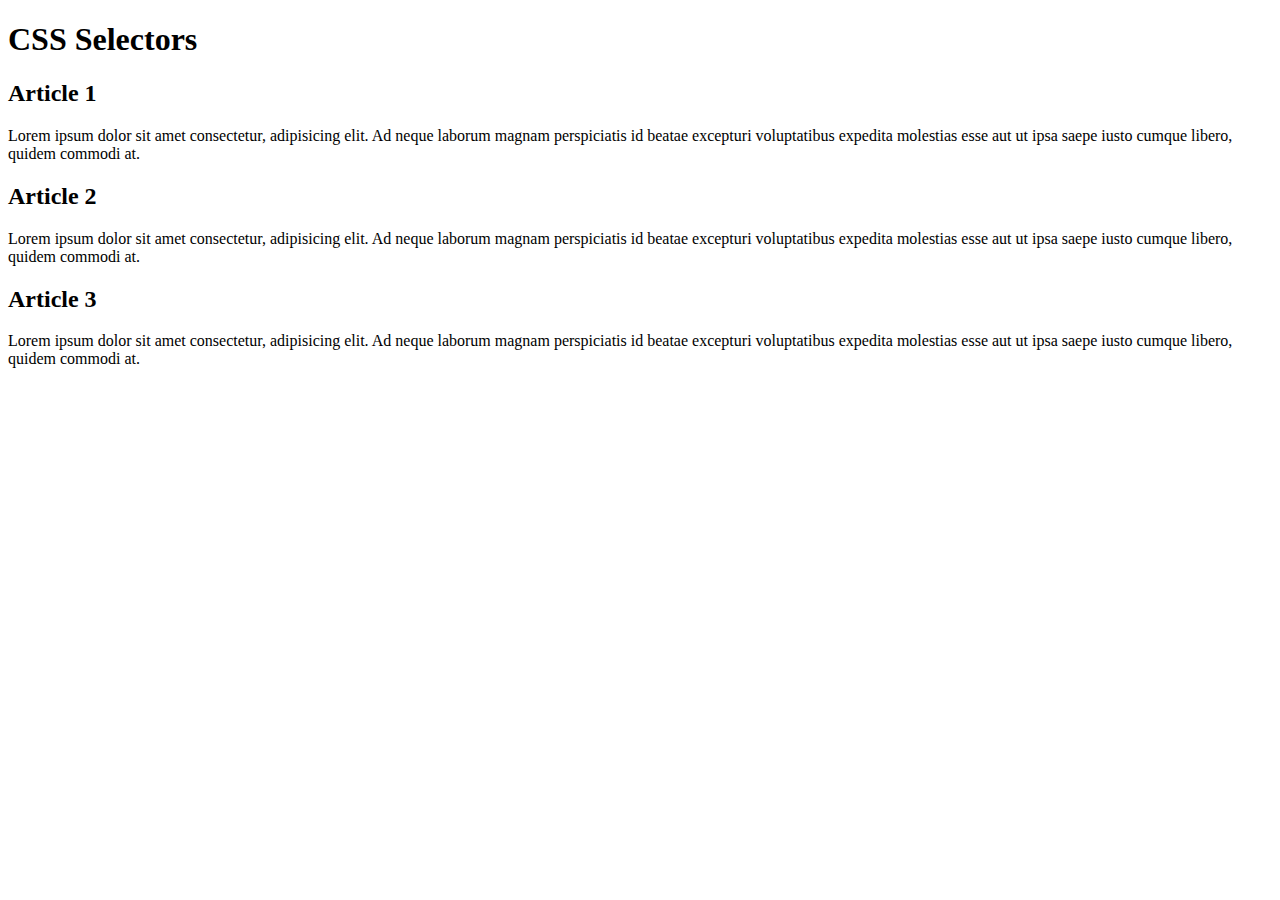
==== CSS_Aula_02/index.html @ 91c37dbd "Alterando nome da pasta" ====
<!DOCTYPE html>
<html lang="en">
<head>
    <meta charset="UTF-8">
    <meta name="viewport" content="width=device-width, initial-scale=1.0">
    <link rel="stylesheet" href="css/style.css">
    <title>Document</title>
</head>
<body>
    <h1>CSS Selectors</h1>

    <article>
        <h2>Article 1</h2>
        <p>Lorem ipsum dolor sit amet consectetur, adipisicing elit. Ad neque laborum magnam perspiciatis id beatae excepturi voluptatibus expedita molestias esse aut ut ipsa saepe iusto cumque libero, quidem commodi at.</p>
    </article>

    <article>
        <h2>Article 2</h2>
        <p>Lorem ipsum dolor sit amet consectetur, adipisicing elit. Ad neque laborum magnam perspiciatis id beatae excepturi voluptatibus expedita molestias esse aut ut ipsa saepe iusto cumque libero, quidem commodi at.</p>
    </article>

    <article>
        <h2>Article 3</h2>
        <p>Lorem ipsum dolor sit amet consectetur, adipisicing elit. Ad neque laborum magnam perspiciatis id beatae excepturi voluptatibus expedita molestias esse aut ut ipsa saepe iusto cumque libero, quidem commodi at.</p>
    </article>

</body>
</html>
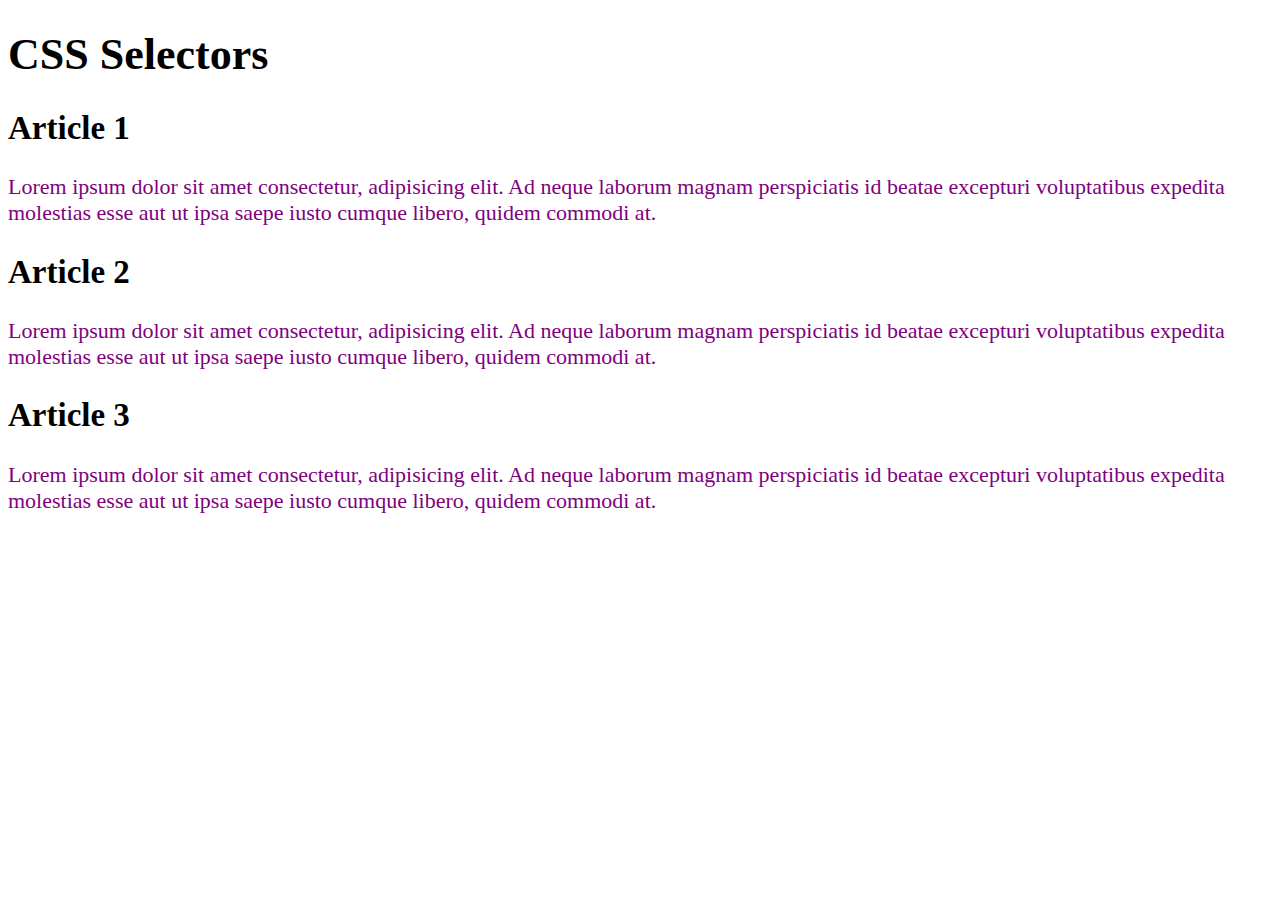
==== commit 7ed348c0: "Criando uma classe para 2 parágrafos" ====
--- a/CSS_Aula_02/index.html
+++ b/CSS_Aula_02/index.html
@@ -16,12 +16,12 @@
 
     <article>
         <h2>Article 2</h2>
-        <p>Lorem ipsum dolor sit amet consectetur, adipisicing elit. Ad neque laborum magnam perspiciatis id beatae excepturi voluptatibus expedita molestias esse aut ut ipsa saepe iusto cumque libero, quidem commodi at.</p>
+        <p class="gray">Lorem ipsum dolor sit amet consectetur, adipisicing elit. Ad neque laborum magnam perspiciatis id beatae excepturi voluptatibus expedita molestias esse aut ut ipsa saepe iusto cumque libero, quidem commodi at.</p>
     </article>
 
     <article>
         <h2>Article 3</h2>
-        <p>Lorem ipsum dolor sit amet consectetur, adipisicing elit. Ad neque laborum magnam perspiciatis id beatae excepturi voluptatibus expedita molestias esse aut ut ipsa saepe iusto cumque libero, quidem commodi at.</p>
+        <p class="gray">Lorem ipsum dolor sit amet consectetur, adipisicing elit. Ad neque laborum magnam perspiciatis id beatae excepturi voluptatibus expedita molestias esse aut ut ipsa saepe iusto cumque libero, quidem commodi at.</p>
     </article>
 
 </body>
--- a/CSS_Aula_02/css/style.css
+++ b/CSS_Aula_02/css/style.css
@@ -0,0 +1,7 @@
+body{
+    font-size: 22px;
+}
+
+p {
+    color: purple;
+}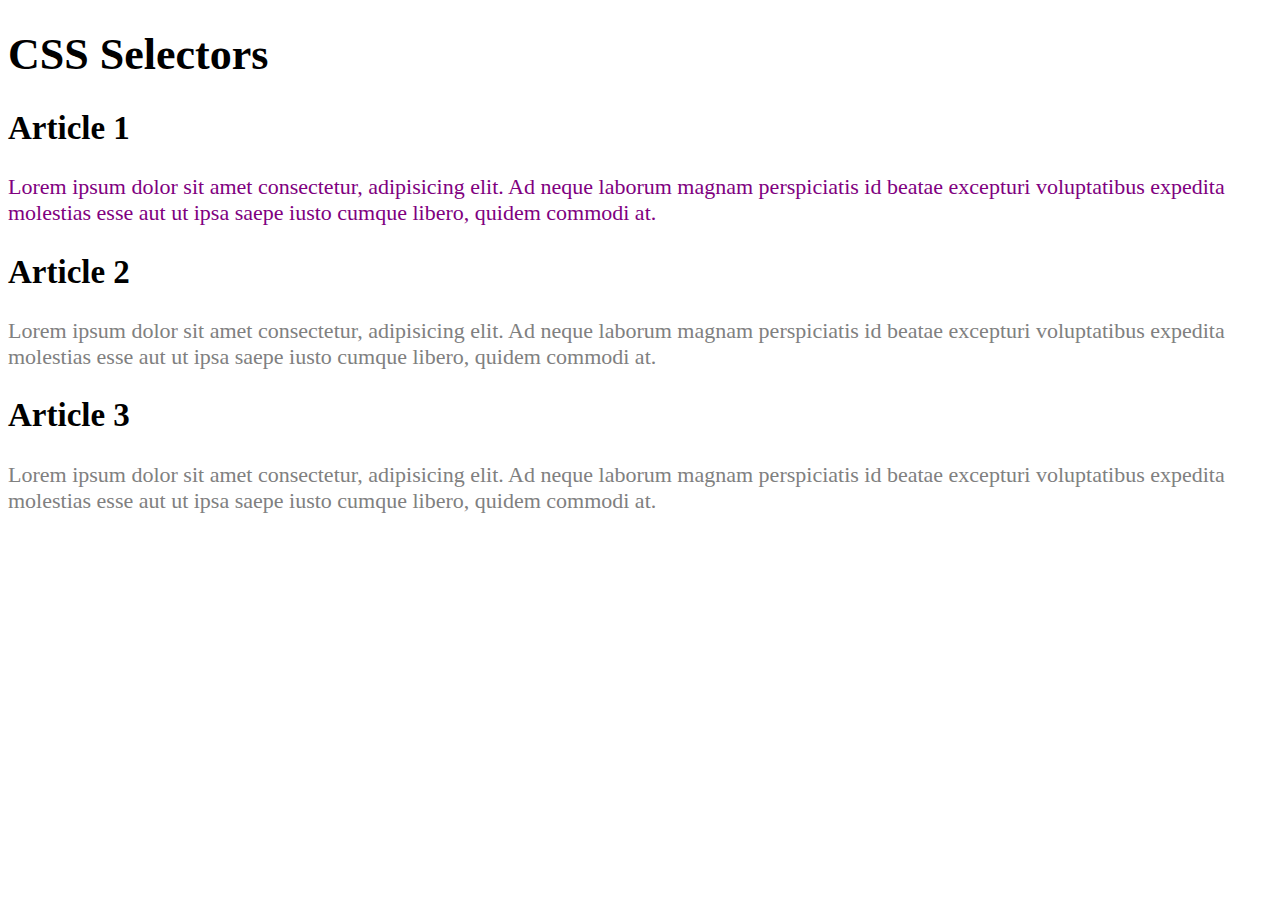
==== commit 45ef02f8: "Adicionando a tag main" ====
--- a/CSS_Aula_02/index.html
+++ b/CSS_Aula_02/index.html
@@ -7,22 +7,25 @@
     <title>Document</title>
 </head>
 <body>
-    <h1>CSS Selectors</h1>
+    <main>
+        
+        <h1>CSS Selectors</h1>
 
-    <article>
-        <h2>Article 1</h2>
-        <p>Lorem ipsum dolor sit amet consectetur, adipisicing elit. Ad neque laborum magnam perspiciatis id beatae excepturi voluptatibus expedita molestias esse aut ut ipsa saepe iusto cumque libero, quidem commodi at.</p>
-    </article>
+        <article>
+            <h2>Article 1</h2>
+            <p>Lorem ipsum dolor sit amet consectetur, adipisicing elit. Ad neque laborum magnam perspiciatis id beatae excepturi voluptatibus expedita molestias esse aut ut ipsa saepe iusto cumque libero, quidem commodi at.</p>
+        </article>
+    
+        <article>
+            <h2>Article 2</h2>
+            <p class="gray">Lorem ipsum dolor sit amet consectetur, adipisicing elit. Ad neque laborum magnam perspiciatis id beatae excepturi voluptatibus expedita molestias esse aut ut ipsa saepe iusto cumque libero, quidem commodi at.</p>
+        </article>
+    
+        <article>
+            <h2>Article 3</h2>
+            <p class="gray">Lorem ipsum dolor sit amet consectetur, adipisicing elit. Ad neque laborum magnam perspiciatis id beatae excepturi voluptatibus expedita molestias esse aut ut ipsa saepe iusto cumque libero, quidem commodi at.</p>
+        </article>
 
-    <article>
-        <h2>Article 2</h2>
-        <p class="gray">Lorem ipsum dolor sit amet consectetur, adipisicing elit. Ad neque laborum magnam perspiciatis id beatae excepturi voluptatibus expedita molestias esse aut ut ipsa saepe iusto cumque libero, quidem commodi at.</p>
-    </article>
-
-    <article>
-        <h2>Article 3</h2>
-        <p class="gray">Lorem ipsum dolor sit amet consectetur, adipisicing elit. Ad neque laborum magnam perspiciatis id beatae excepturi voluptatibus expedita molestias esse aut ut ipsa saepe iusto cumque libero, quidem commodi at.</p>
-    </article>
-
+    </main>    
 </body>
 </html>--- a/CSS_Aula_02/css/style.css
+++ b/CSS_Aula_02/css/style.css
@@ -4,4 +4,8 @@
 
 p {
     color: purple;
+}
+
+.gray {
+    color: gray;
 }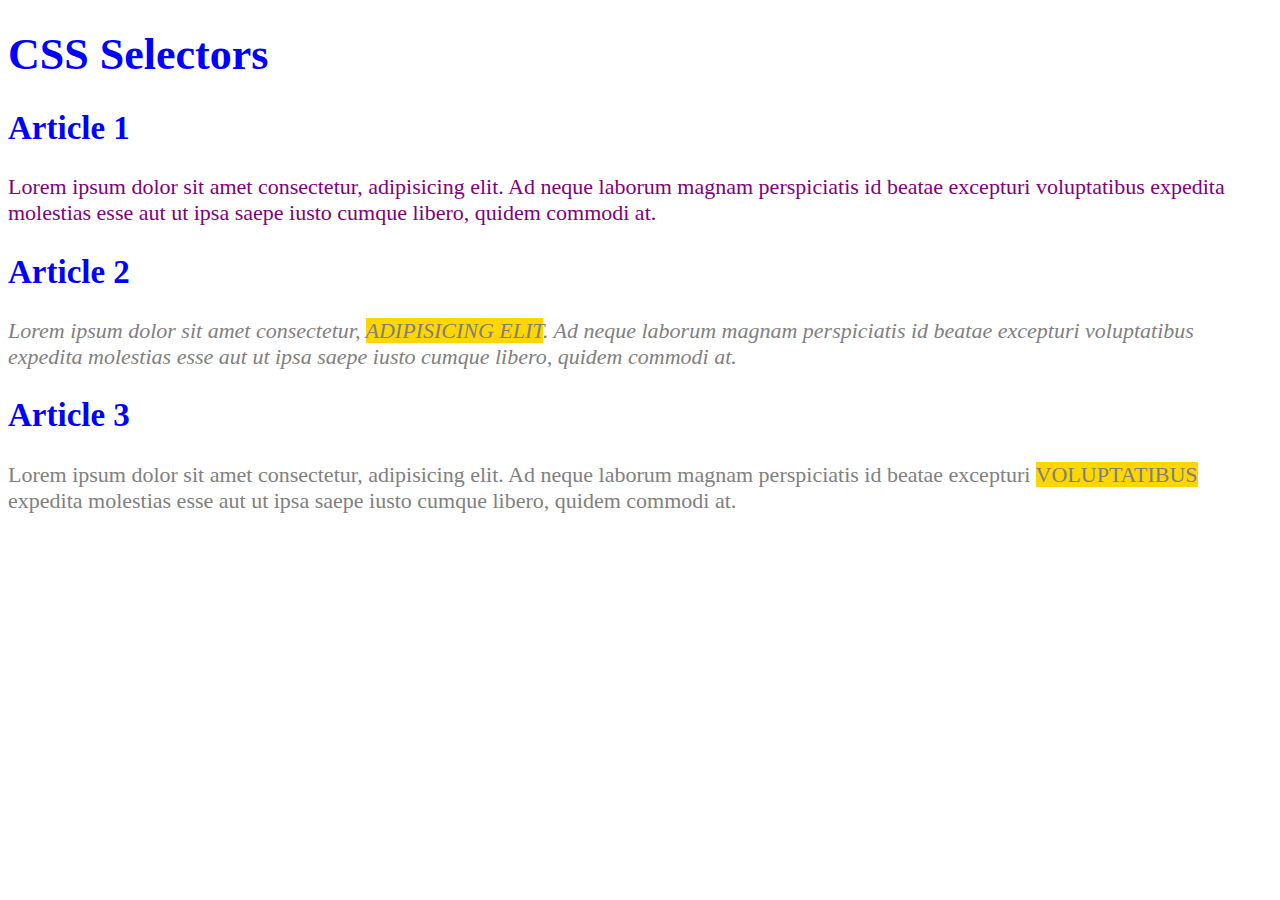
==== commit 5cf0af65: "Adicionando a tag span no elemento p" ====
--- a/CSS_Aula_02/index.html
+++ b/CSS_Aula_02/index.html
@@ -8,7 +8,7 @@
 </head>
 <body>
     <main>
-        
+
         <h1>CSS Selectors</h1>
 
         <article>
@@ -18,12 +18,12 @@
     
         <article>
             <h2>Article 2</h2>
-            <p class="gray">Lorem ipsum dolor sit amet consectetur, adipisicing elit. Ad neque laborum magnam perspiciatis id beatae excepturi voluptatibus expedita molestias esse aut ut ipsa saepe iusto cumque libero, quidem commodi at.</p>
+            <p class="gray" id="second">Lorem ipsum dolor sit amet consectetur, <span>adipisicing elit</span>. Ad neque laborum magnam perspiciatis id beatae excepturi voluptatibus expedita molestias esse aut ut ipsa saepe iusto cumque libero, quidem commodi at.</p>
         </article>
     
         <article>
             <h2>Article 3</h2>
-            <p class="gray">Lorem ipsum dolor sit amet consectetur, adipisicing elit. Ad neque laborum magnam perspiciatis id beatae excepturi voluptatibus expedita molestias esse aut ut ipsa saepe iusto cumque libero, quidem commodi at.</p>
+            <p class="gray">Lorem ipsum dolor sit amet consectetur, adipisicing elit. Ad neque laborum magnam perspiciatis id beatae excepturi <span>voluptatibus</span> expedita molestias esse aut ut ipsa saepe iusto cumque libero, quidem commodi at.</p>
         </article>
 
     </main>    
--- a/CSS_Aula_02/css/style.css
+++ b/CSS_Aula_02/css/style.css
@@ -1,11 +1,25 @@
 body{
     font-size: 22px;
+}
+
+h1, h2 {
+    color: blue;
 }
 
 p {
     color: purple;
 }
 
+p span {
+    text-transform: uppercase;
+    background-color: gold;
+}
+
+/* Para boas práticas utilizar classes para alterar elementos específicos no CSS */
 .gray {
     color: gray;
+}
+
+#second {
+    font-style: italic;
 }